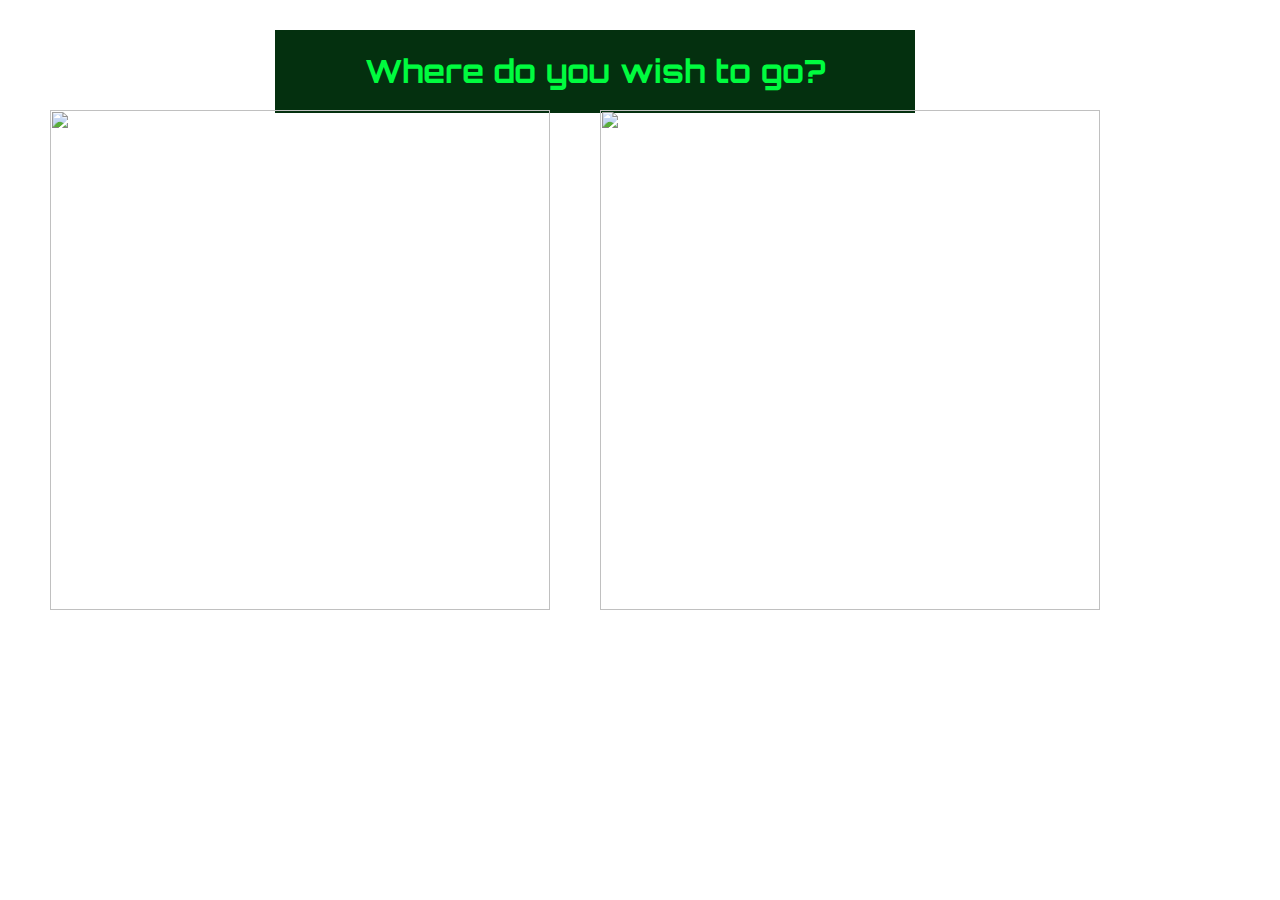
==== index.html @ 051f7ea4 "Add files vie upload" ====
<html>
  <head>
    <link rel="stylesheet" href="styles.css">
    <link rel="preconnect" href="https://fonts.gstatic.com">
<link href="https://fonts.googleapis.com/css2?family=Orbitron&display=swap" rel="stylesheet">
    <center>
      <div id="title">
    <h1>Where do you wish to go?</h1>
      </div>
    </center>
  </head>
  <body>
    <div id="portal_1">
      <a href="week4.html"><img src="pink_portal.png" width="500px"></a>
    </div>
    <div id="portal_2">
      <a href="choice_3.html"><img src="blue_portal.png" width="500px"></a>
    </div>
  </body>
<html>
---- styles.css ----
h1 {
  font-family: 'Orbitron', sans-serif;
  color: #00fc3f;
}

html {
  cursor: url(cursor1.png), auto;
}

a:hover {
  cursor: url(cursor1.png), auto;
}

body{
  background-image: url(https://images.creativemarket.com/0.1.0/ps/1307205/1160/824/m1/fpnw/wm0/computer-screen-.jpg?1464205352&s=98b9ef3feca2bdbcc4f778377af6ac98);
  background-size: cover;
  background-repeat: no-repeat;
}

#title {
  background-color: #04300f;
  width: 50vw;
  position: absolute;
  top:30px;
  left:275px;
}

@@keyframes bounce {
  0% {
    top: 0px;
  }
  100% {
    top: 500px
  }
}

#portal_1 {
  position: absolute;
  top: 110;
  left: 600;
  transition-property: all;
  transition-duration: 1s;
}

#portal_1:hover {
  opacity: 0.5;
}

#portal_2 {
  position: absolute;
  top: 110;
  left: 50;
  transition-property: all;
  transition-duration: 1s;
}

#portal_2:hover {
  opacity: 0.5;
}

#clock {
  width: 1vw;
  opacity: .6;
  position: absolute;
  top: 210;
  left: 630;
  transition-property: all;
  transition-duration: 1s;
}

#clock:hover {
  opacity: 1;
}

#SPT {
  position: fixed;
  right: 1;
  bottom: 5;
  min-width:100%;
  min-height:100%;
  margin-bottom: 10vh;
  margin-right: 10vw;
}

#content {
position: absolute;
top: 50%;
left: 50%;
transform: translateX(-50%);
transform: translateY(-50%);
background: rgba(0,0,0,0.5);
color: white;
width: 100;
}

#flag {
  animation-name: bounce;
  animation-duration: 3s;
}
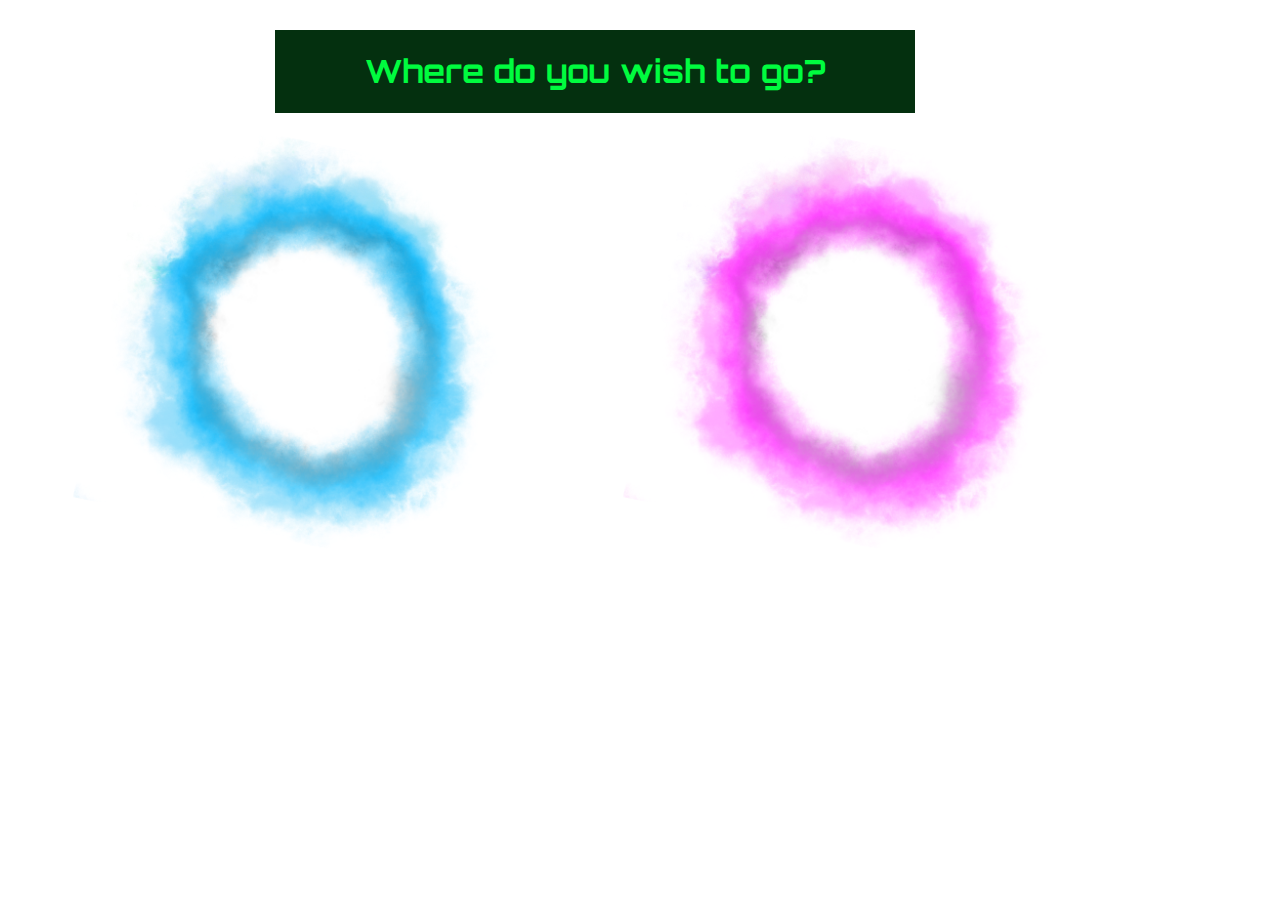
==== commit b3c3af6e: "Reuploaded index" ====
--- a/index.html
+++ b/index.html
@@ -11,10 +11,10 @@
   </head>
   <body>
     <div id="portal_1">
-      <a href="week4.html"><img src="pink_portal.png" width="500px"></a>
+      <a href="week4.html"><img src="pink_portal.PNG" width="500px"></a>
     </div>
     <div id="portal_2">
-      <a href="choice_3.html"><img src="blue_portal.png" width="500px"></a>
+      <a href="choice_3.html"><img src="blue_portal.PNG" width="500px"></a>
     </div>
   </body>
 <html>
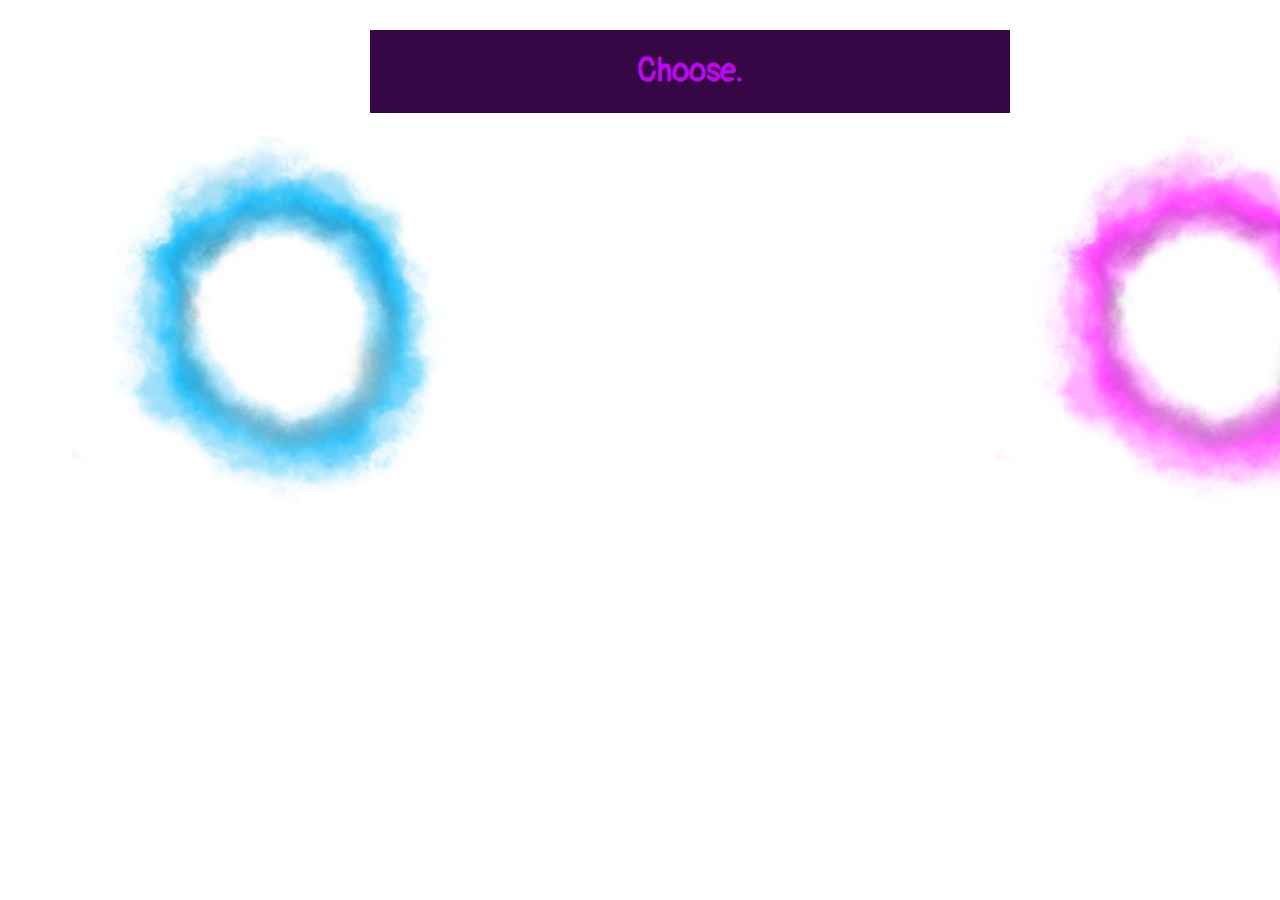
==== commit c507de91: "Uploaded updated files" ====
--- a/index.html
+++ b/index.html
@@ -2,19 +2,21 @@
   <head>
     <link rel="stylesheet" href="styles.css">
     <link rel="preconnect" href="https://fonts.gstatic.com">
-<link href="https://fonts.googleapis.com/css2?family=Orbitron&display=swap" rel="stylesheet">
+<link href="https://fonts.googleapis.com/css2?family=Pangolin&display=swap" rel="stylesheet">
+    <title>Choose</title>
+    <link rel="icon" type="image" href="pink_portal.PNG">
     <center>
       <div id="title">
-    <h1>Where do you wish to go?</h1>
+    <h1>Choose.</h1>
       </div>
     </center>
   </head>
   <body>
     <div id="portal_1">
-      <a href="week4.html"><img src="pink_portal.PNG" width="500px"></a>
+      <a href="choice_3.html"><img src="pink_portal.PNG" width="450px"></a>
     </div>
     <div id="portal_2">
-      <a href="choice_3.html"><img src="blue_portal.PNG" width="500px"></a>
+      <a href="choice_2.html"><img src="blue_portal.PNG" width="450px"></a>
     </div>
   </body>
 <html>
--- a/styles.css
+++ b/styles.css
@@ -1,6 +1,6 @@
 h1 {
-  font-family: 'Orbitron', sans-serif;
-  color: #00fc3f;
+  font-family: 'Pangolin', cursive;
+  color: #b809e8;
 }
 
 html {
@@ -12,17 +12,93 @@
 }
 
 body{
-  background-image: url(https://images.creativemarket.com/0.1.0/ps/1307205/1160/824/m1/fpnw/wm0/computer-screen-.jpg?1464205352&s=98b9ef3feca2bdbcc4f778377af6ac98);
+  background-image: url(phase_1.PNG);
   background-size: cover;
   background-repeat: no-repeat;
 }
 
+body.page2{
+  background-image: url(phase_2_blue.PNG);
+  background-size: cover;
+  background-repeat: no-repeat;
+}
+
+body.page3{
+  background-image: url(phase_2_pink.PNG);
+  background-size: cover;
+  background-repeat: no-repeat;
+}
+
+body.page5{
+  background-image: url(phase_3_green.PNG);
+  background-size: cover;
+  background-repeat: no-repeat;
+}
+
+body.page4{
+  background-image: url(phase_3_blue.PNG);
+  background-size: cover;
+  background-repeat: no-repeat;
+}
+
+body.page6{
+  background-image: url(phase_3_pink.PNG);
+  background-size: cover;
+  background-repeat: no-repeat;
+}
+
+body.page7{
+  background-image: url(phase_3_yellow.PNG);
+  background-size: cover;
+  background-repeat: no-repeat;
+}
+
+body.page8{
+  background-image: url(phase_4_bg.PNG);
+  background-size: cover;
+  background-repeat: no-repeat;
+}
+
+body.page9{
+  background-image: url(phase_4_py.PNG);
+  background-size: cover;
+  background-repeat: no-repeat;
+}
+
+body.page10{
+  background-image: url(phase_4_gp.PNG);
+  background-size: cover;
+  background-repeat: no-repeat;
+}
+
+body.page11{
+  background-image: url(phase_5_blue.PNG);
+  background-size: cover;
+  background-repeat: no-repeat;
+}
+
+body.page12{
+  background-image: url(phase_5_pink.PNG);
+  background-size: cover;
+  background-repeat: no-repeat;
+}
+
+body.page13{
+  background-image: url(final_phase.PNG);
+  background-size: cover;
+  background-repeat: no-repeat;
+}
+
+#pleaseworkplease {
+  background-color: black;
+}
+
 #title {
-  background-color: #04300f;
+  background-color: #370645;
   width: 50vw;
   position: absolute;
   top:30px;
-  left:275px;
+  left:370px;
 }
 
 @@keyframes bounce {
@@ -37,7 +113,7 @@
 #portal_1 {
   position: absolute;
   top: 110;
-  left: 600;
+  left: 975;
   transition-property: all;
   transition-duration: 1s;
 }
@@ -62,8 +138,8 @@
   width: 1vw;
   opacity: .6;
   position: absolute;
-  top: 210;
-  left: 630;
+  bottom: 10;
+  right: 770;
   transition-property: all;
   transition-duration: 1s;
 }
@@ -93,7 +169,14 @@
 width: 100;
 }
 
-#flag {
-  animation-name: bounce;
-  animation-duration: 3s;
+
+
+#restart {
+font-size: 50px;
+text-decoration: line-through;
+background-color: #b809e8;
+width: 50vw;
+position: absolute;
+top:30px;
+left:370px;
 }
